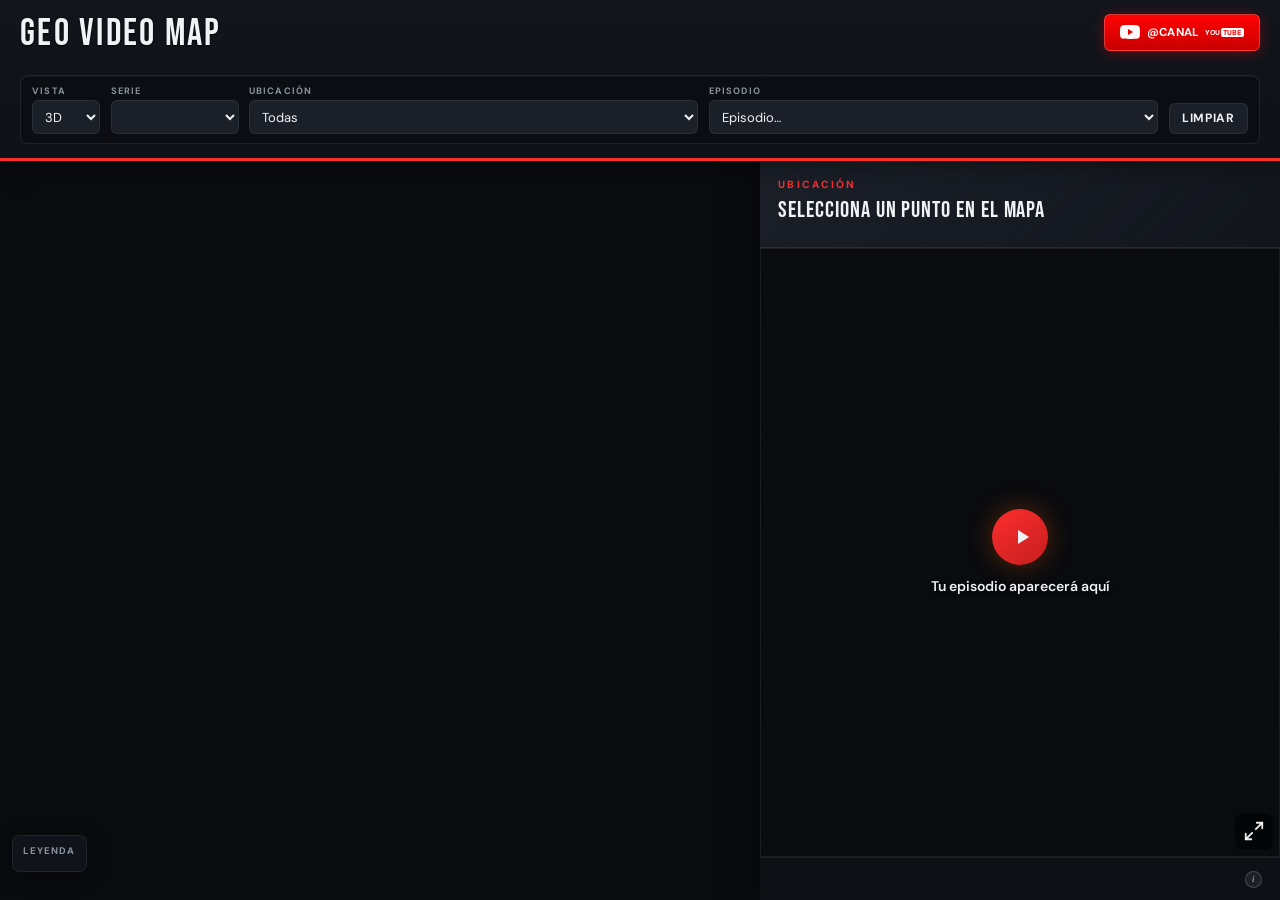
==== index-cesium.html @ 45e7ba86 "Añadir vista 3D con globo Cesium y selector 2D/3D. Misma experiencia de filtros y reproductor que el" ====
<!DOCTYPE html>
<html lang="es">
<head>
  <meta charset="UTF-8" />
  <meta name="viewport" content="width=device-width, initial-scale=1.0, viewport-fit=cover" />
  <title>Geo Video Map</title>
  <meta name="description" content="Mapa interactivo de vídeos geolocalizados." />
  <meta name="robots" content="index, follow" />
  <meta name="theme-color" content="#12151c" />
  <link rel="canonical" href="./" />
  <meta property="og:type" content="website" />
  <meta property="og:locale" content="es_ES" />
  <meta property="og:title" content="Geo Video Map" />
  <meta property="og:description" content="Mapa interactivo de vídeos geolocalizados." />
  <meta name="twitter:card" content="summary_large_image" />
  <link rel="preconnect" href="https://fonts.googleapis.com" />
  <link rel="preconnect" href="https://fonts.gstatic.com" crossorigin />
  <link
    href="https://fonts.googleapis.com/css2?family=Bebas+Neue&family=DM+Sans:ital,opsz,wght@0,9..40,400;0,9..40,500;0,9..40,600;0,9..40,700;1,9..40,400&display=swap"
    rel="stylesheet"
  />
  <link
    href="https://cesium.com/downloads/cesiumjs/releases/1.119/Build/Cesium/Widgets/widgets.css"
    rel="stylesheet"
  />
  <link rel="stylesheet" href="style.css" />
  <link rel="stylesheet" href="cesium-page.css" />
</head>
<body>
  <header class="gvm-header" id="gvm-header">
    <div class="gvm-header__decor" id="gvm-header-decor" aria-hidden="true" hidden>
      <img class="gvm-header__decor-img" id="gvm-header-img" src="" alt="" decoding="async" />
    </div>
    <div class="gvm-header__top">
      <div class="gvm-header__left">
        <a class="gvm-wordmark" id="gvm-wordmark" href="#" target="_blank" rel="noopener noreferrer">
          <span class="gvm-wordmark__main" id="gvm-wordmark-main">Geo Video Map</span>
          <span class="gvm-wordmark__sub" id="gvm-wordmark-sub"></span>
        </a>
        <p class="gvm-tagline" id="gvm-tagline"></p>
      </div>
      <div class="gvm-header__right" id="gvm-header-right">
        <a class="gvm-cta gvm-cta--youtube" id="gvm-external-cta" href="#" target="_blank" rel="noopener noreferrer">
          <svg class="gvm-cta__icon" xmlns="http://www.w3.org/2000/svg" width="20" height="20" viewBox="0 0 24 24" fill="currentColor" aria-hidden="true">
            <path d="M23.498 6.186a3.016 3.016 0 0 0-2.122-2.136C19.505 3.545 12 3.545 12 3.545s-7.505 0-9.377.505A3.017 3.017 0 0 0 .502 6.186C0 8.07 0 12 0 12s0 3.93.502 5.814a3.016 3.016 0 0 0 2.122 2.136c1.871.505 9.376.505 9.376.505s7.505 0 9.377-.505a3.015 3.015 0 0 0 2.122-2.136C24 15.93 24 12 24 12s0-3.93-.502-5.814zM9.545 15.568V8.432L15.818 12l-6.273 3.568z" />
          </svg>
          <span class="gvm-cta__label">
            <span class="gvm-cta__handle" id="gvm-cta-handle">@canal</span>
            <span class="gvm-cta__yt-mark" aria-hidden="true">
              <span class="gvm-cta__yt-you">You</span><span class="gvm-cta__yt-tube">Tube</span>
            </span>
          </span>
        </a>
      </div>
    </div>
    <div class="gvm-header__filters-block">
      <div class="map-filters map-filters--header" role="search" aria-label="Filtrar puntos en el mapa">
        <div class="map-filters__row">
          <label class="map-filters__field" id="gvm-view-mode-field" hidden>
            <span class="map-filters__label" id="label-filter-view">Vista</span>
            <select id="gvm-view-mode" class="map-filters__select gvm-view-mode__select" aria-label="Elegir vista 2D o 3D">
              <option value="index.html">2D</option>
              <option value="index-cesium.html">3D</option>
            </select>
          </label>
          <label class="map-filters__field">
            <span class="map-filters__label" id="label-filter-series">Serie</span>
            <select id="filter-series" class="map-filters__select"></select>
          </label>
          <label class="map-filters__field map-filters__field--grow">
            <span class="map-filters__label" id="label-filter-location">Ubicación</span>
            <select id="filter-location" class="map-filters__select">
              <option value="">Todas</option>
            </select>
          </label>
          <label class="map-filters__field map-filters__field--grow">
            <span class="map-filters__label" id="label-filter-video">Episodio</span>
            <select id="filter-video" class="map-filters__select" aria-label="Elegir un episodio">
              <option value="">Episodio…</option>
            </select>
          </label>
          <button type="button" class="map-filters__btn" id="filter-reset">Limpiar</button>
        </div>
      </div>
      <p class="gvm-header-credit" id="gvm-credit" hidden>
        <span class="gvm-header-credit__inner">
          <span class="gvm-header-credit__ip" id="gvm-credit-ip">
            <span id="gvm-credit-line">Concepto, desarrollo y diseño:</span>
            <a id="gvm-credit-author" href="#" target="_blank" rel="noopener noreferrer">Jorge Lorenzo</a>
            <span id="gvm-credit-year"> © 2026</span>
          </span>
          <span class="gvm-header-credit__sep" aria-hidden="true">·</span>
          <a class="gvm-header-credit__ig" id="gvm-credit-ig" href="#" target="_blank" rel="noopener noreferrer">
            <svg class="gvm-header-credit__ig-icon" xmlns="http://www.w3.org/2000/svg" viewBox="0 0 24 24" fill="currentColor" aria-hidden="true">
              <path d="M12 2.163c3.204 0 3.584.012 4.85.07 3.252.148 4.771 1.691 4.919 4.919.058 1.265.069 1.645.069 4.849 0 3.205-.012 3.584-.069 4.849-.149 3.225-1.664 4.771-4.919 4.919-1.266.058-1.644.07-4.85.07-3.204 0-3.584-.012-4.849-.07-3.26-.149-4.771-1.699-4.919-4.92-.058-1.265-.07-1.644-.07-4.849 0-3.204.013-3.583.07-4.849.149-3.227 1.664-4.771 4.919-4.919 1.266-.057 1.645-.069 4.849-.069zm0-2.163c-3.259 0-3.667.014-4.947.072-4.358.2-6.78 2.618-6.98 6.98-.059 1.281-.073 1.689-.073 4.948 0 3.259.014 3.668.072 4.948.2 4.358 2.618 6.78 6.98 6.98 1.281.058 1.689.072 4.948.072 3.259 0 3.668-.014 4.948-.072 4.354-.2 6.782-2.618 6.979-6.98.059-1.28.073-1.689.073-4.948 0-3.259-.014-3.667-.072-4.947-.196-4.354-2.617-6.78-6.979-6.98-1.281-.059-1.69-.073-4.949-.073zm0 5.838c-3.403 0-6.162 2.759-6.162 6.162s2.759 6.163 6.162 6.163 6.162-2.759 6.162-6.163c0-3.403-2.759-6.162-6.162-6.162zm0 10.162c-2.209 0-4-1.79-4-4 0-2.209 1.791-4 4-4s4 1.791 4 4c0 2.21-1.791 4-4 4zm6.406-11.845c-.796 0-1.441.645-1.441 1.44s.645 1.44 1.441 1.44c.795 0 1.439-.645 1.439-1.44s-.644-1.44-1.439-1.44z" />
            </svg>
            <span id="gvm-credit-ig-handle">@instagram</span>
          </a>
        </span>
      </p>
    </div>
  </header>

  <div class="app-shell">
    <div class="map-column">
      <div class="map-legend-float" id="gvm-legend" aria-hidden="true">
        <span class="map-legend-float__title" id="gvm-legend-title">Leyenda</span>
        <ul class="map-legend-float__list" id="gvm-legend-list"></ul>
      </div>
      <div id="cesiumContainer" role="application" aria-label="Globo interactivo"></div>
    </div>

    <aside class="video-panel" aria-label="Vídeo y ubicación en el mapa">
      <div class="video-panel__top">
        <span class="video-panel__label" id="video-panel-label">UBICACIÓN</span>
        <h2 class="video-panel__title" id="video-panel-title">Selecciona un punto en el mapa</h2>
        <p class="video-panel__meta" id="video-panel-meta" role="status" aria-live="polite"></p>
      </div>

      <div class="video-panel__frame">
        <button type="button" class="video-expand-btn" id="video-expand-btn" hidden aria-label="Ampliar vídeo" title="Ampliar vídeo">
          <svg class="video-expand-btn__icon" xmlns="http://www.w3.org/2000/svg" width="22" height="22" viewBox="0 0 24 24" fill="none" stroke="currentColor" stroke-width="2" stroke-linecap="round" stroke-linejoin="round" aria-hidden="true">
            <polyline points="15 3 21 3 21 9" />
            <polyline points="9 21 3 21 3 15" />
            <line x1="21" y1="3" x2="14" y2="10" />
            <line x1="3" y1="21" x2="10" y2="14" />
          </svg>
        </button>
        <div class="video-panel__placeholder" id="video-placeholder">
          <span class="video-panel__placeholder-icon" aria-hidden="true">
            <svg width="24" height="24" viewBox="0 0 24 24" fill="currentColor" xmlns="http://www.w3.org/2000/svg">
              <path d="M8 5v14l11-7L8 5z" />
            </svg>
          </span>
          <p id="video-placeholder-text">Tu episodio aparecerá aquí</p>
        </div>
        <iframe
          id="yt-embed"
          class="video-panel__iframe video-modal__iframe is-hidden"
          title="Reproductor de vídeo"
          allow="accelerometer; autoplay; clipboard-write; encrypted-media; gyroscope; picture-in-picture; web-share"
          allowfullscreen
          loading="lazy"
        ></iframe>
      </div>

      <div class="video-panel__actions" id="video-panel-actions" hidden>
        <a class="gvm-btn gvm-btn--primary" id="video-open-external" href="#" target="_blank" rel="noopener noreferrer">Abrir vídeo</a>
      </div>

      <footer class="video-panel__footer">
        <span class="gvm-footer-note-wrap">
          <span class="gvm-footer-note" id="gvm-footer-note"></span>
          <button type="button" class="gvm-info-tip" id="gvm-info-tip" aria-label="Información" title="" data-tooltip="">i</button>
        </span>
      </footer>
    </aside>
  </div>

  <div class="video-modal" id="video-modal" hidden role="dialog" aria-modal="true" aria-label="Reproductor ampliado">
    <button type="button" class="video-modal__backdrop" id="video-modal-backdrop" tabindex="-1" aria-label="Cerrar"></button>
    <div class="video-modal__inner">
      <button type="button" class="video-modal__close" id="video-modal-close" aria-label="Cerrar">
        <span aria-hidden="true">×</span>
      </button>
      <div class="video-modal__frame"></div>
    </div>
  </div>

  <script src="https://cesium.com/downloads/cesiumjs/releases/1.119/Build/Cesium/Cesium.js"></script>
  <script src="map-engine-cesium.js"></script>
  <script src="view-mode-select.js"></script>
</body>
</html>
---- style.css ----
:root {
  --bg: #0a0b0e;
  --surface: #12151c;
  --surface-2: #1a1f28;
  --text: #f0f2f5;
  --muted: #8b939e;
  --border: rgba(255, 255, 255, 0.07);
  --accent: #ff2e2e;
  --accent-dim: #c41e1e;
  --accent-secondary: #ffb020;
  --accent-glow: rgba(232, 93, 4, 0.35);
  --header-overlay: 0.85;
  --header-h: auto;
  --video-frame-max: min(85vh, 1200px);
  font-family: "DM Sans", system-ui, -apple-system, sans-serif;
}

*,
*::before,
*::after {
  box-sizing: border-box;
}

html,
body {
  margin: 0;
  height: 100%;
  background: var(--bg);
  color: var(--text);
}

body {
  display: flex;
  flex-direction: column;
  min-height: 100vh;
  overflow: hidden;
}

/* ——— Cabecera Geo Video Map ——— */
.gvm-header {
  flex-shrink: 0;
  display: flex;
  flex-direction: column;
  align-items: stretch;
  gap: 0.7rem;
  padding: 0.85rem 1.25rem 0.85rem;
  color: var(--text);
  background: linear-gradient(180deg, var(--surface) 0%, #0e1118 100%);
  border-bottom: 3px solid var(--accent);
  box-shadow: 0 4px 24px rgba(0, 0, 0, 0.4);
  position: relative;
  overflow: hidden;
}

/* Imagen en HTML (ruta respecto a index.html): evita fallos de url() en CSS con file:// */
.gvm-header__decor {
  position: absolute;
  inset: 0;
  z-index: 0;
  pointer-events: none;
}

/* Velo uniforme al 85 % sobre el mapa (color cabecera --surface) + brillo suave arriba */
.gvm-header__decor::after {
  content: "";
  position: absolute;
  inset: 0;
  background: linear-gradient(180deg, rgba(255, 255, 255, 0.05) 0%, transparent 12%),
    color-mix(in srgb, var(--surface) calc(var(--header-overlay, 0.85) * 100%), transparent);
  box-shadow: inset 0 1px 0 rgba(255, 255, 255, 0.05);
}

.gvm-header__decor-img {
  position: absolute;
  inset: 0;
  width: 100%;
  height: 100%;
  object-fit: cover;
  object-position: center 42%;
  display: block;
}

.gvm-header__top {
  display: flex;
  align-items: flex-start;
  justify-content: space-between;
  gap: 1.25rem;
  flex-wrap: wrap;
  width: 100%;
  position: relative;
  z-index: 1;
}

.gvm-header__left,
.gvm-header__right {
  position: relative;
}

.gvm-wordmark {
  display: inline-flex;
  flex-direction: column;
  text-decoration: none;
  color: inherit;
  line-height: 1;
}

.gvm-wordmark__main {
  font-family: "Bebas Neue", sans-serif;
  font-size: clamp(1.35rem, 3.8vw, 2.35rem);
  letter-spacing: 0.06em;
  line-height: 1.05;
  color: var(--text);
  text-shadow: 0 1px 2px rgba(0, 0, 0, 0.75), 0 0 1px rgba(0, 0, 0, 0.9);
}

.gvm-wordmark__sub {
  font-family: "Bebas Neue", sans-serif;
  font-size: 0.95rem;
  letter-spacing: 0.08em;
  color: var(--accent-secondary);
  margin-top: 0.2rem;
}

.gvm-tagline {
  margin: 0.5rem 0 0;
  font-size: 0.8125rem;
  color: var(--muted);
  max-width: 22rem;
  line-height: 1.4;
}

/* Selector2D/3D en la fila de filtros (antes de Vuelta) */
.gvm-view-mode__select {
  min-width: 4.25rem;
  max-width: 100%;
}

.gvm-header__right {
  display: flex;
  flex-direction: column;
  align-items: flex-end;
  gap: 0;
}

.gvm-header__filters-block {
  position: relative;
  z-index: 1;
  width: 100%;
  display: flex;
  flex-direction: column;
  align-items: stretch;
  gap: 0.45rem;
}

.gvm-header__filters-block .gvm-header-credit {
  align-self: flex-end;
  margin: 0;
}

.gvm-header-credit {
  margin: 0;
  padding: 0;
  max-width: min(24rem, 100%);
  font-size: 0.65rem;
  line-height: 1.35;
  text-align: right;
}

.gvm-header-credit__inner {
  display: inline-flex;
  flex-wrap: wrap;
  align-items: center;
  justify-content: flex-end;
  gap: 0.25rem 0.45rem;
}

.gvm-header-credit__sep {
  opacity: 0.45;
  user-select: none;
}

.gvm-header-credit__ig {
  display: inline-flex;
  align-items: center;
  gap: 0.3rem;
}

.gvm-header-credit__ig-icon {
  width: 0.8rem;
  height: 0.8rem;
  flex-shrink: 0;
  opacity: 0.88;
}

.gvm-header-credit__ip {
  color: var(--muted);
}

.gvm-header-credit__ip a {
  color: var(--muted);
  text-decoration: none;
  border-bottom: 1px solid rgba(139, 147, 158, 0.35);
  transition: color 0.12s ease, border-color 0.12s ease;
}

.gvm-header-credit__ip a:hover {
  color: var(--accent);
  border-bottom-color: color-mix(in srgb, var(--accent) 55%, transparent);
}

.gvm-header-credit a {
  color: var(--muted);
  text-decoration: none;
  border-bottom: 1px solid rgba(139, 147, 158, 0.35);
  transition: color 0.12s ease, border-color 0.12s ease;
}

.gvm-header-credit a:hover {
  color: var(--accent);
  border-bottom-color: rgba(110, 178, 232, 0.55);
}

.legend {
  display: flex;
  flex-wrap: wrap;
  justify-content: flex-end;
  gap: 0.6rem 1rem;
  margin: 0;
  padding: 0;
  list-style: none;
  font-size: 0.75rem;
  color: var(--muted);
  text-transform: uppercase;
  letter-spacing: 0.06em;
}

.legend li {
  display: inline-flex;
  align-items: center;
  gap: 0.35rem;
}

.legend-dot {
  width: 9px;
  height: 9px;
  border-radius: 50%;
  flex-shrink: 0;
}

.gvm-cta {
  display: inline-flex;
  align-items: center;
  justify-content: center;
  gap: 0.45rem;
  padding: 0.48rem 0.95rem;
  font-size: 0.72rem;
  font-weight: 700;
  text-transform: uppercase;
  letter-spacing: 0.06em;
  border-radius: 6px;
  text-decoration: none;
  transition: filter 0.15s ease, transform 0.1s ease, box-shadow 0.15s ease;
}

/* Botón enlazado al canal: rojo YouTube + icono */
.gvm-cta--youtube {
  color: #fff;
  background: linear-gradient(180deg, #ff0303 0%, #c90000 100%);
  border: 1px solid rgba(255, 255, 255, 0.22);
  box-shadow: 0 2px 14px rgba(255, 0, 0, 0.32);
}

.gvm-cta__icon {
  flex-shrink: 0;
  display: block;
  opacity: 0.98;
}

.gvm-cta__label {
  line-height: 1;
  display: inline-flex;
  align-items: center;
  gap: 0.4rem;
  flex-wrap: wrap;
}

.gvm-cta__handle {
  font-weight: 700;
  letter-spacing: 0.02em;
}

/* Mini wordmark estilo YouTube (aprox. visual; no es el logo oficial) */
.gvm-cta__yt-mark {
  display: inline-flex;
  align-items: center;
  font-size: 0.62em;
  font-weight: 800;
  letter-spacing: 0.01em;
  line-height: 1;
}

.gvm-cta__yt-you {
  color: #fff;
}

.gvm-cta__yt-tube {
  margin-left: 1px;
  padding: 0.14em 0.32em 0.12em;
  background: #fff;
  color: #ff0000;
  border-radius: 2px;
}

.gvm-cta:hover {
  filter: brightness(1.08);
}

.gvm-cta:active {
  transform: scale(0.98);
}

/* ——— Mapa + panel ——— */
.app-shell {
  flex: 1;
  display: flex;
  min-height: 0;
  width: 100%;
}

.map-column {
  flex: 1;
  min-width: 0;
  min-height: 0;
  position: relative;
}

.map-filters--header {
  width: 100%;
  max-width: none;
}

.map-filters__row {
  display: flex;
  flex-wrap: wrap;
  align-items: flex-end;
  gap: 0.5rem 0.65rem;
  padding: 0.55rem 0.7rem;
  background: rgba(0, 0, 0, 0.28);
  border: 1px solid rgba(255, 255, 255, 0.09);
  border-radius: 8px;
  box-shadow: inset 0 1px 0 rgba(255, 255, 255, 0.04);
}

.map-filters__field {
  display: flex;
  flex-direction: column;
  gap: 0.2rem;
  min-width: 0;
}

.map-filters__field--grow {
  flex: 1 1 160px;
}

.map-filters__label {
  font-size: 0.58rem;
  font-weight: 700;
  letter-spacing: 0.12em;
  text-transform: uppercase;
  color: var(--muted);
}

.map-filters__select {
  min-width: 8rem;
  max-width: 100%;
  padding: 0.4rem 0.5rem;
  font-size: 0.8125rem;
  font-family: inherit;
  color: var(--text);
  background: var(--surface-2);
  border: 1px solid var(--border);
  border-radius: 6px;
  cursor: pointer;
}

.map-filters__select:focus {
  outline: 2px solid var(--accent);
  outline-offset: 1px;
}

.map-filters__btn {
  padding: 0.42rem 0.75rem;
  font-size: 0.75rem;
  font-weight: 700;
  font-family: inherit;
  text-transform: uppercase;
  letter-spacing: 0.06em;
  color: var(--text);
  background: var(--surface-2);
  border: 1px solid var(--border);
  border-radius: 6px;
  cursor: pointer;
  transition: background 0.15s ease, border-color 0.15s ease;
}

.map-filters__btn:hover {
  background: color-mix(in srgb, var(--accent) 12%, transparent);
  border-color: color-mix(in srgb, var(--accent) 35%, transparent);
}

.map-legend-float {
  position: absolute;
  left: 12px;
  bottom: 28px;
  z-index: 1000;
  padding: 0.5rem 0.65rem;
  background: rgba(18, 21, 28, 0.92);
  border: 1px solid var(--border);
  border-radius: 8px;
  box-shadow: 0 4px 20px rgba(0, 0, 0, 0.35);
  pointer-events: none;
}

.map-legend-float__title {
  display: block;
  font-size: 0.6rem;
  font-weight: 700;
  letter-spacing: 0.12em;
  text-transform: uppercase;
  color: var(--muted);
  margin-bottom: 0.35rem;
}

.map-legend-float__list {
  margin: 0;
  padding: 0;
  list-style: none;
  font-size: 0.7rem;
  color: var(--text);
  display: flex;
  flex-direction: column;
  gap: 0.25rem;
}

.map-legend-float__list li {
  display: flex;
  align-items: center;
  gap: 0.35rem;
}

#map,
#cesiumContainer {
  position: absolute;
  inset: 0;
  z-index: 0;
}

.gvm-view-mode__select {
  min-width: 4.25rem;
  max-width: 100%;
}

.video-panel {
  width: min(520px, 48vw);
  flex-shrink: 0;
  display: flex;
  flex-direction: column;
  background: var(--surface);
  box-shadow: -8px 0 32px rgba(0, 0, 0, 0.35);
  overflow-y: auto;
}

.video-panel__top {
  padding: 1.1rem 1.15rem 0.85rem;
  border-bottom: 1px solid var(--border);
  background: linear-gradient(135deg, var(--surface-2) 0%, var(--surface) 100%);
}

.video-panel__label {
  display: block;
  font-size: 0.65rem;
  font-weight: 700;
  letter-spacing: 0.2em;
  color: var(--accent);
  margin-bottom: 0.35rem;
}

.video-panel__title {
  margin: 0;
  font-family: "Bebas Neue", sans-serif;
  font-size: 1.45rem;
  letter-spacing: 0.04em;
  line-height: 1.2;
  font-weight: 400;
  word-wrap: break-word;
  overflow-wrap: break-word;
}

.video-panel__meta {
  margin: 0.55rem 0 0;
  font-size: 0.8125rem;
  color: var(--muted);
  line-height: 1.45;
}

.video-panel__frame {
  flex: 1;
  min-height: 240px;
  position: relative;
  background: #000;
  aspect-ratio: 16 / 9;
  max-height: var(--video-frame-max);
  width: 100%;
}

.video-panel__placeholder {
  position: absolute;
  inset: 0;
  display: flex;
  flex-direction: column;
  align-items: center;
  justify-content: center;
  gap: 0.75rem;
  padding: 1.5rem;
  text-align: center;
  font-size: 0.875rem;
  color: var(--text);
  background-color: #0a0b0e;
  background-image: linear-gradient(
      to bottom,
      rgba(10, 11, 14, 0.45) 0%,
      rgba(10, 11, 14, 0.72) 100%
    ),
    none;
  background-size: cover;
  background-position: center;
  border: 1px solid rgba(255, 255, 255, 0.08);
}

.video-panel__placeholder p {
  margin: 0;
  max-width: 16rem;
  font-weight: 600;
  line-height: 1.35;
  text-shadow: 0 1px 4px rgba(0, 0, 0, 0.85), 0 0 1px rgba(0, 0, 0, 0.95);
}

.video-panel__placeholder.is-hidden {
  display: none;
}

.video-panel__placeholder-icon {
  width: 56px;
  height: 56px;
  display: flex;
  align-items: center;
  justify-content: center;
  border-radius: 50%;
  background: linear-gradient(145deg, var(--accent), var(--accent-dim));
  color: var(--text);
  box-shadow: 0 0 24px var(--accent-glow);
}

.video-panel__placeholder-icon svg {
  margin-left: 3px;
}

.video-panel__iframe {
  position: absolute;
  inset: 0;
  width: 100%;
  height: 100%;
  border: 0;
}

.video-panel__iframe.is-hidden {
  display: none;
}

.video-expand-btn {
  position: absolute;
  right: 0.45rem;
  bottom: 0.45rem;
  z-index: 5;
  width: 2.35rem;
  height: 2.35rem;
  padding: 0;
  display: flex;
  align-items: center;
  justify-content: center;
  border: none;
  border-radius: 8px;
  background: rgba(0, 0, 0, 0.55);
  color: rgba(255, 255, 255, 0.92);
  cursor: pointer;
  transition: background 0.15s ease, color 0.15s ease;
}

.video-expand-btn:hover {
  background: rgba(0, 0, 0, 0.78);
  color: #fff;
}

.video-expand-btn:focus-visible {
  outline: 2px solid var(--accent);
  outline-offset: 2px;
}

.video-expand-btn__icon {
  display: block;
  flex-shrink: 0;
}

.video-modal {
  position: fixed;
  inset: 0;
  z-index: 30000;
  display: flex;
  align-items: center;
  justify-content: center;
  padding: 1rem;
  box-sizing: border-box;
  isolation: isolate;
}

.video-modal[hidden] {
  display: none !important;
}

.video-modal__backdrop {
  position: absolute;
  inset: 0;
  z-index: 0;
  margin: 0;
  padding: 0;
  border: 0;
  background: rgba(0, 0, 0, 0.88);
  cursor: pointer;
}

.video-modal__inner {
  position: relative;
  z-index: 1;
  width: min(96vw, 1200px);
  max-width: 100%;
  background: #000;
  border-radius: 10px;
  overflow: hidden;
  box-shadow: 0 24px 80px rgba(0, 0, 0, 0.65);
  flex-shrink: 0;
}

.video-modal__close {
  position: absolute;
  top: 0.45rem;
  right: 0.45rem;
  z-index: 2;
  width: 2.25rem;
  height: 2.25rem;
  padding: 0;
  display: flex;
  align-items: center;
  justify-content: center;
  border: none;
  border-radius: 8px;
  font-size: 1.35rem;
  line-height: 1;
  color: #fff;
  background: rgba(0, 0, 0, 0.55);
  cursor: pointer;
  transition: background 0.15s ease;
}

.video-modal__close:hover {
  background: rgba(0, 0, 0, 0.78);
}

.video-modal__close:focus-visible {
  outline: 2px solid var(--accent);
  outline-offset: 2px;
}

.video-modal__frame {
  position: relative;
  width: 100%;
  /* Altura explícita: evita contenedor 0×0 cuando aspect-ratio + max-height falla en flex */
  height: min(calc(min(96vw, 1200px) * 9 / 16), 85vh);
  min-height: 200px;
  background: #000;
}

.video-modal__iframe {
  position: absolute;
  inset: 0;
  width: 100%;
  height: 100%;
  border: 0;
  display: block;
}

.video-panel__actions {
  padding: 0.85rem 1.15rem;
  border-top: 1px solid var(--border);
}

#video-panel-actions[hidden] {
  display: none !important;
}

.gvm-btn {
  display: block;
  width: 100%;
  text-align: center;
  padding: 0.65rem 1rem;
  font-size: 0.8125rem;
  font-weight: 700;
  font-family: inherit;
  text-decoration: none;
  border-radius: 8px;
  cursor: pointer;
  transition: filter 0.15s ease, transform 0.1s ease;
}

.gvm-btn--primary {
  color: var(--bg);
  background: linear-gradient(180deg, #fff 0%, #e2e4e8 100%);
  border: 1px solid rgba(255, 255, 255, 0.2);
}

.gvm-btn--primary:hover {
  filter: brightness(1.05);
}

.gvm-btn--primary:active {
  transform: scale(0.99);
}

.video-panel__footer {
  margin-top: auto;
  padding: 0.75rem 1.15rem;
  display: flex;
  align-items: flex-start;
  justify-content: flex-start;
  gap: 0.5rem;
  flex-wrap: wrap;
  border-top: 1px solid var(--border);
  background: rgba(0, 0, 0, 0.25);
}

.gvm-footer-note-wrap {
  display: flex;
  align-items: flex-start;
  justify-content: flex-start;
  gap: 0.4rem;
  width: 100%;
  min-width: 0;
}

.gvm-footer-note {
  flex: 1;
  min-width: 0;
  font-size: 0.65rem;
  color: var(--muted);
  line-height: 1.35;
  text-align: left;
}

.gvm-info-tip {
  position: relative;
  flex-shrink: 0;
  width: 1.05rem;
  height: 1.05rem;
  margin-top: 0.05rem;
  padding: 0;
  border: 1px solid rgba(255, 255, 255, 0.18);
  border-radius: 50%;
  background: rgba(255, 255, 255, 0.07);
  color: var(--muted);
  font-size: 0.55rem;
  font-weight: 700;
  font-style: italic;
  font-family: Georgia, "Times New Roman", serif;
  line-height: 1;
  cursor: help;
  display: inline-flex;
  align-items: center;
  justify-content: center;
  box-sizing: border-box;
}

.gvm-info-tip:hover,
.gvm-info-tip:focus-visible {
  color: var(--text);
  border-color: rgba(255, 255, 255, 0.35);
  outline: none;
}

.gvm-info-tip:focus-visible {
  box-shadow: 0 0 0 2px var(--accent);
}

.gvm-info-tip::after {
  content: attr(data-tooltip);
  position: absolute;
  bottom: calc(100% + 10px);
  right: 0;
  width: min(15.5rem, calc(100vw - 2.5rem));
  padding: 0.5rem 0.65rem;
  background: var(--surface-2);
  border: 1px solid var(--border);
  border-radius: 8px;
  font-size: 0.65rem;
  font-weight: 500;
  font-style: normal;
  font-family: inherit;
  line-height: 1.4;
  color: var(--text);
  text-align: left;
  box-shadow: 0 8px 28px rgba(0, 0, 0, 0.45);
  opacity: 0;
  visibility: hidden;
  pointer-events: none;
  z-index: 5;
  transition: opacity 0.12s ease, visibility 0.12s ease;
}

.gvm-info-tip::before {
  content: "";
  position: absolute;
  bottom: calc(100% + 4px);
  right: 0.28rem;
  border: 6px solid transparent;
  border-top-color: var(--surface-2);
  filter: drop-shadow(0 1px 0 var(--border));
  opacity: 0;
  visibility: hidden;
  z-index: 6;
  transition: opacity 0.12s ease, visibility 0.12s ease;
}

.gvm-info-tip:hover::after,
.gvm-info-tip:focus-visible::after,
.gvm-info-tip:hover::before,
.gvm-info-tip:focus-visible::before {
  opacity: 1;
  visibility: visible;
}

.leaflet-container {
  background: var(--bg);
  font-family: inherit;
}

.leaflet-tooltip.gvm-map-tooltip {
  background: var(--surface-2);
  color: var(--text);
  border: 1px solid var(--border);
  border-radius: 6px;
  padding: 6px 10px;
  font-size: 0.75rem;
  font-weight: 600;
  letter-spacing: 0.04em;
  box-shadow: 0 8px 24px rgba(0, 0, 0, 0.45);
}

.leaflet-tooltip.gvm-map-tooltip::before {
  border-top-color: var(--surface-2);
}

@media (max-width: 900px) {
  html {
    -webkit-text-size-adjust: 100%;
    height: auto;
    min-height: 100%;
  }

  body {
    overflow: auto;
    overflow-x: hidden;
    height: auto;
    min-height: 100dvh;
    min-height: 100svh;
  }

  .app-shell {
    flex-direction: column;
    flex: 1 0 auto;
    min-height: 0;
  }

  /* El #map / Cesium son position:absolute: sin min-height la columna colapsa y el mapa desaparece */
  .map-column {
    flex: 1 1 auto;
    min-height: max(220px, 42vh);
    width: 100%;
  }

  .video-panel {
    width: 100%;
    flex: 0 1 auto;
    border-left: none;
    border-top: 2px solid var(--accent);
    box-shadow: none;
  }

  .video-panel__frame {
    max-height: min(48vh, var(--video-frame-max));
    aspect-ratio: 16 / 9;
  }

  .gvm-header__right {
    align-items: flex-start;
    width: 100%;
  }

  .gvm-header-credit {
    text-align: left;
    max-width: none;
  }

  .gvm-header-credit__inner {
    justify-content: flex-start;
  }

  .gvm-header__filters-block .gvm-header-credit {
    align-self: flex-start;
  }

  .legend {
    justify-content: flex-start;
  }

  .map-filters__select {
    min-width: 0;
  }

  .gvm-cta--youtube {
    max-width: 100%;
    box-sizing: border-box;
  }
}

/* Móvil estrecho + landscape: más mapa, vídeo más bajo */
@media (max-width: 900px) and (orientation: landscape) and (max-height: 520px) {
  .map-column {
    min-height: max(200px, 58vh);
  }

  .video-panel__frame {
    max-height: min(36vh, 240px);
  }
}

@media (max-width: 640px) {
  .gvm-header {
    padding: max(0.65rem, env(safe-area-inset-top, 0px)) max(0.85rem, env(safe-area-inset-right, 0px))
      0.75rem max(0.85rem, env(safe-area-inset-left, 0px));
    gap: 0.55rem;
  }

  .gvm-header__decor-img {
    object-position: center 35%;
  }

  .gvm-header__top {
    flex-direction: column;
    align-items: stretch;
    gap: 0.65rem;
  }

  .gvm-wordmark__main {
    font-size: clamp(1.2rem, 6.5vw, 2rem);
  }

  .gvm-tagline {
    max-width: none;
  }

  .gvm-cta--youtube {
    width: 100%;
    justify-content: center;
    padding: 0.55rem 0.85rem;
    font-size: 0.68rem;
  }

  .map-filters__row {
    display: grid;
    grid-template-columns: repeat(2, minmax(0, 1fr));
    align-items: end;
    gap: 0.45rem 0.5rem;
    padding: 0.5rem 0.55rem;
  }

  .map-filters__field--grow {
    grid-column: 1 / -1;
    flex: none;
  }

  .map-filters__btn {
    grid-column: 1 / -1;
    width: 100%;
    padding: 0.5rem 0.65rem;
  }

  .map-filters__select {
    width: 100%;
  }

  .map-legend-float {
    left: 8px;
    bottom: 10px;
    padding: 0.4rem 0.5rem;
    max-width: min(11rem, calc(100vw - 20px));
  }

  .map-legend-float__list {
    font-size: 0.62rem;
    gap: 0.2rem;
  }

  .video-panel__top {
    padding: 0.85rem 0.9rem 0.65rem;
  }

  .video-panel__title {
    font-size: 1.2rem;
  }

  .video-panel__meta {
    font-size: 0.78rem;
  }

  .video-panel__actions,
  .video-panel__footer {
    padding-left: 0.9rem;
    padding-right: 0.9rem;
  }

  .video-modal {
    align-items: center;
    justify-content: center;
    padding: max(0.5rem, env(safe-area-inset-top, 0px)) max(0.5rem, env(safe-area-inset-right, 0px))
      max(0.5rem, env(safe-area-inset-bottom, 0px)) max(0.5rem, env(safe-area-inset-left, 0px));
  }

  .video-modal__inner {
    width: min(100%, 96vw);
    max-width: 100%;
    border-radius: 10px;
  }

  .video-modal__frame {
    height: min(calc(96vw * 9 / 16), calc(100dvh - 2.5rem - env(safe-area-inset-top, 0px) - env(safe-area-inset-bottom, 0px)));
    min-height: 180px;
  }
}
---- cesium-page.css ----
/* Vista Cesium: el contenedor ocupa la columna del mapa como #map en Leaflet */
#cesiumContainer {
  position: absolute;
  inset: 0;
  z-index: 0;
}

.cesium-viewer-bottom {
  left: 12px;
  right: auto;
}
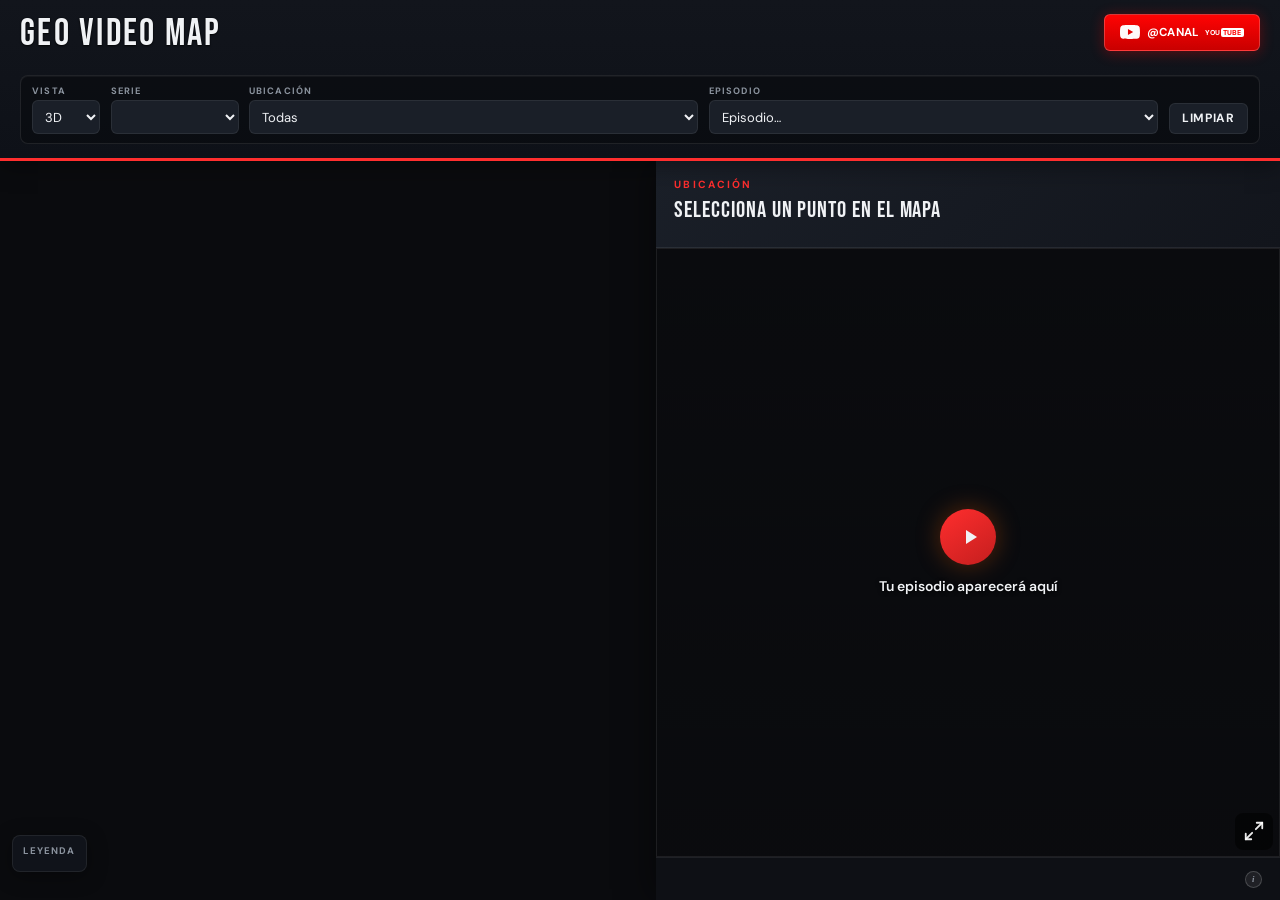
==== commit 6464a0ed: "Añadir favicon de globo terráqueo en vistas 2D y 3D. Usa un SVG con el emoji 🌍 como icono de pestaña" ====
--- a/index-cesium.html
+++ b/index-cesium.html
@@ -2,6 +2,7 @@
 <html lang="es">
 <head>
   <meta charset="UTF-8" />
+  <link rel="icon" href="favicon.svg" type="image/svg+xml" />
   <meta name="viewport" content="width=device-width, initial-scale=1.0, viewport-fit=cover" />
   <title>Geo Video Map</title>
   <meta name="description" content="Mapa interactivo de vídeos geolocalizados." />
--- a/style.css
+++ b/style.css
@@ -11,7 +11,8 @@
   --accent-glow: rgba(232, 93, 4, 0.35);
   --header-overlay: 0.85;
   --header-h: auto;
-  --video-frame-max: min(85vh, 1200px);
+  --video-frame-max: min(102vh, 1440px);
+  --video-panel-width: min(624px, 58vw);
   font-family: "DM Sans", system-ui, -apple-system, sans-serif;
 }
 
@@ -461,7 +462,7 @@
 }
 
 .video-panel {
-  width: min(520px, 48vw);
+  width: var(--video-panel-width);
   flex-shrink: 0;
   display: flex;
   flex-direction: column;
@@ -641,7 +642,7 @@
 .video-modal__inner {
   position: relative;
   z-index: 1;
-  width: min(96vw, 1200px);
+  width: min(96vw, 1440px);
   max-width: 100%;
   background: #000;
   border-radius: 10px;
@@ -684,7 +685,7 @@
   position: relative;
   width: 100%;
   /* Altura explícita: evita contenedor 0×0 cuando aspect-ratio + max-height falla en flex */
-  height: min(calc(min(96vw, 1200px) * 9 / 16), 85vh);
+  height: min(calc(min(96vw, 1440px) * 9 / 16), 102vh);
   min-height: 200px;
   background: #000;
 }
@@ -904,7 +905,7 @@
   }
 
   .video-panel__frame {
-    max-height: min(48vh, var(--video-frame-max));
+    max-height: min(58vh, var(--video-frame-max));
     aspect-ratio: 16 / 9;
   }
 
@@ -947,7 +948,7 @@
   }
 
   .video-panel__frame {
-    max-height: min(36vh, 240px);
+    max-height: min(43vh, 288px);
   }
 }
 
